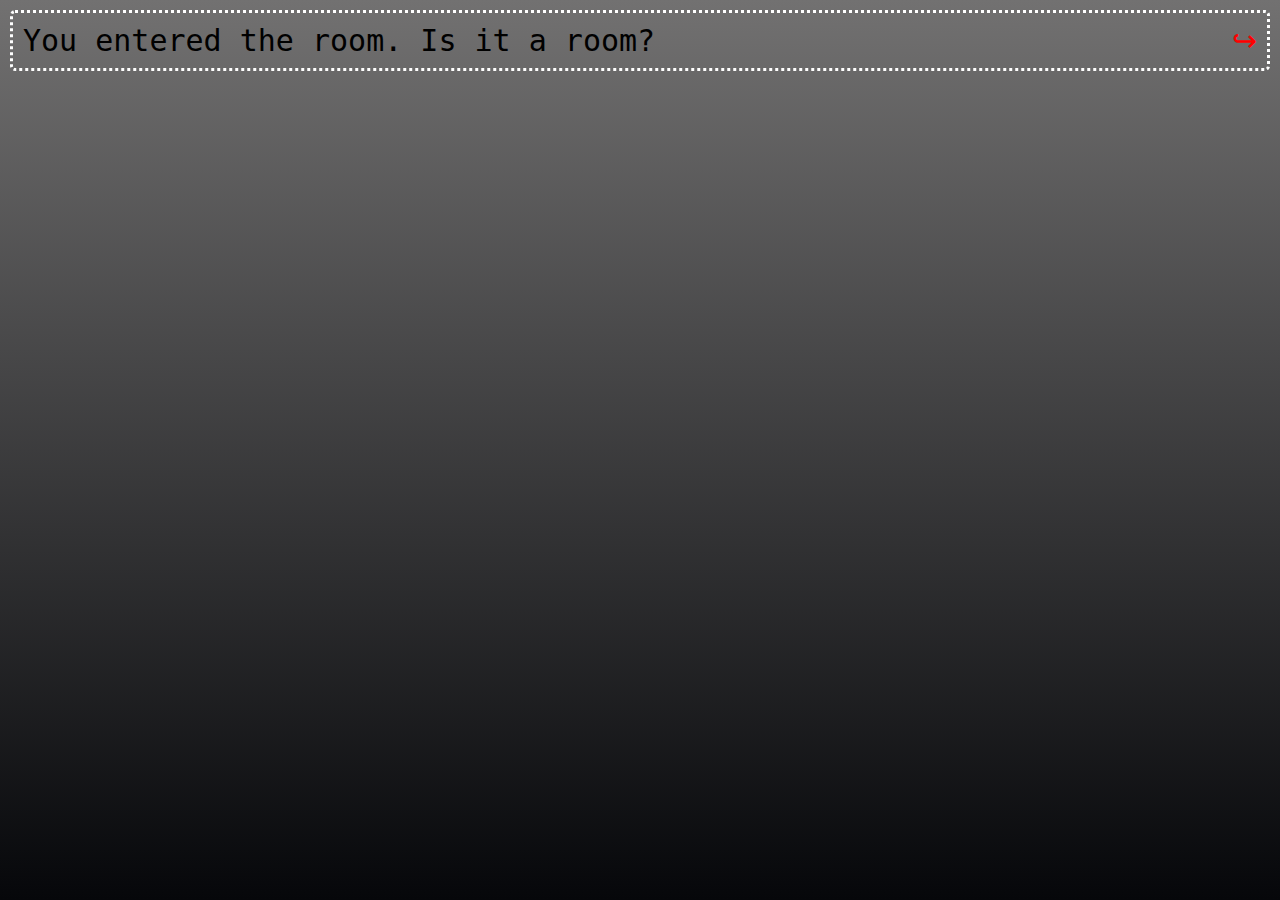
==== room.html @ ee475891 "init" ====
<!DOCTYPE html>
<html lang="en">
  <head>
    <meta charset="UTF-8" />
    <meta name="viewport" content="width=device-width, initial-scale=1.0" />
    <title>Document</title>
    <link rel="stylesheet" href="css/styles.css" />
  </head>
  <body class="room">
    <nav class="navigation">
        <p>You entered the room. Is it a room?</p>
        <a href="index.html">↪</a>
    </nav>
  </body>
</html>
---- css/styles.css ----
/* Include your fonts */

@font-face {
  font-family: "Clouds";
  src: url("../assets/fonts/APL385.woff2") format("woff2"),
    url("../assets/fonts/APL385.woff") format("woff");
  font-weight: bold;
  font-style: italic;
  font-display: swap;
}

/* Reset default styling and apply custom cursor */
* {
  padding: 0;
  margin: 0;
  box-sizing: border-box;
}

/* Basic body styling */
body {
  height: 100vh;
  background-color: lightgrey;
  background-size: 400% 400%;
  font-family: monospace;
  display: flex;
  flex-direction: column;
  font-size: 18px;
}

body.screen {
  background: linear-gradient(#06070a, #727171);
  cursor: auto;
}

body.screen p {
  color: white;
}

body.room {
  background: linear-gradient(#727171, #06070a);
  cursor: auto;
}

body.room p {
  color: black;
}

/* Navigation bar styling */
.navigation {
  border: 3px dotted white;
  margin: 10px;
  padding: 10px;
  border-radius: 5px;

  display: flex;
  justify-content: space-between;
  align-items: center;
  flex-wrap: wrap;
  gap: 20px;
}

/* Anchor link hover effects */
.navigation a {
  transition: all 200ms linear;
  font-family: "Clouds";
  text-decoration: none;
  color: red;
  font-size: 30px;
}

.navigation a:hover {
  color: blue;
  transform: rotate(5deg);
}

.navigation p {
  font-size: 30px;
  color: grey;
}

/* Text boxes container styling */
.text-boxes-wrapper {
  margin: 10px;
  margin-top: 0;

  display: flex;
  gap: 10px;
}

/* Individual text box styling */
.text-box {
  color: blue;
  padding: 10px;

  max-height: calc(100vh - 90px);
  height: min-content;
  width: 50%;
  overflow: scroll;

  border: 3px dotted white;
  border-radius: 5px;

  scrollbar-color: red white;
  scrollbar-width: thin;

  cursor: url(../assets/images/cursor.png) 128 128, auto;
}

/* Text box hover effects */
.text-box:hover {
  border: 3px solid red;
  color: red;
}

.text-box p {
  margin-bottom: 20px;
}

/* Responsive design for text boxes */
@media (max-width: 1000px) {
  .text-boxes-wrapper {
    flex-direction: column;
  }

  .text-box {
    width: 100%;
    height: auto;
  }
}

/* Form image container styling */
.form-image-wrapper {
  position: fixed;
  top: 10px;
  left: 10px;
  right: 10px;
  bottom: 10px;

  display: flex;
  align-items: center;
  justify-content: center;

  pointer-events: none;
}

/* Form image styling */
.form-image {
  width: 200px;
  animation: rotation 8s infinite ease-in-out;
}

/* Floating ball styling */
.floating-ball {
  position: absolute;
  top: 10vh;
  left: 10vw;
  width: 60px;
  height: 60px;
  background-color: white;
  border-radius: 100%;

  transform: translate(-50%, -50%);
  animation: jumping-around 15s infinite linear;
}

/* Keyframe animations */
@keyframes rotation {
  from {
    transform: rotate(0deg);
  }
  to {
    transform: rotate(360deg);
  }
}

@keyframes jumping-around {
  0% {
    top: 95vh;
    left: 5vw;
  }
  25% {
    top: 95vh;
    left: 95vw;
  }
  50% {
    top: 5vh;
    left: 95vw;
  }
  75% {
    top: 5vh;
    left: 5vw;
  }
  100% {
    top: 95vh;
    left: 5vw;
  }
}
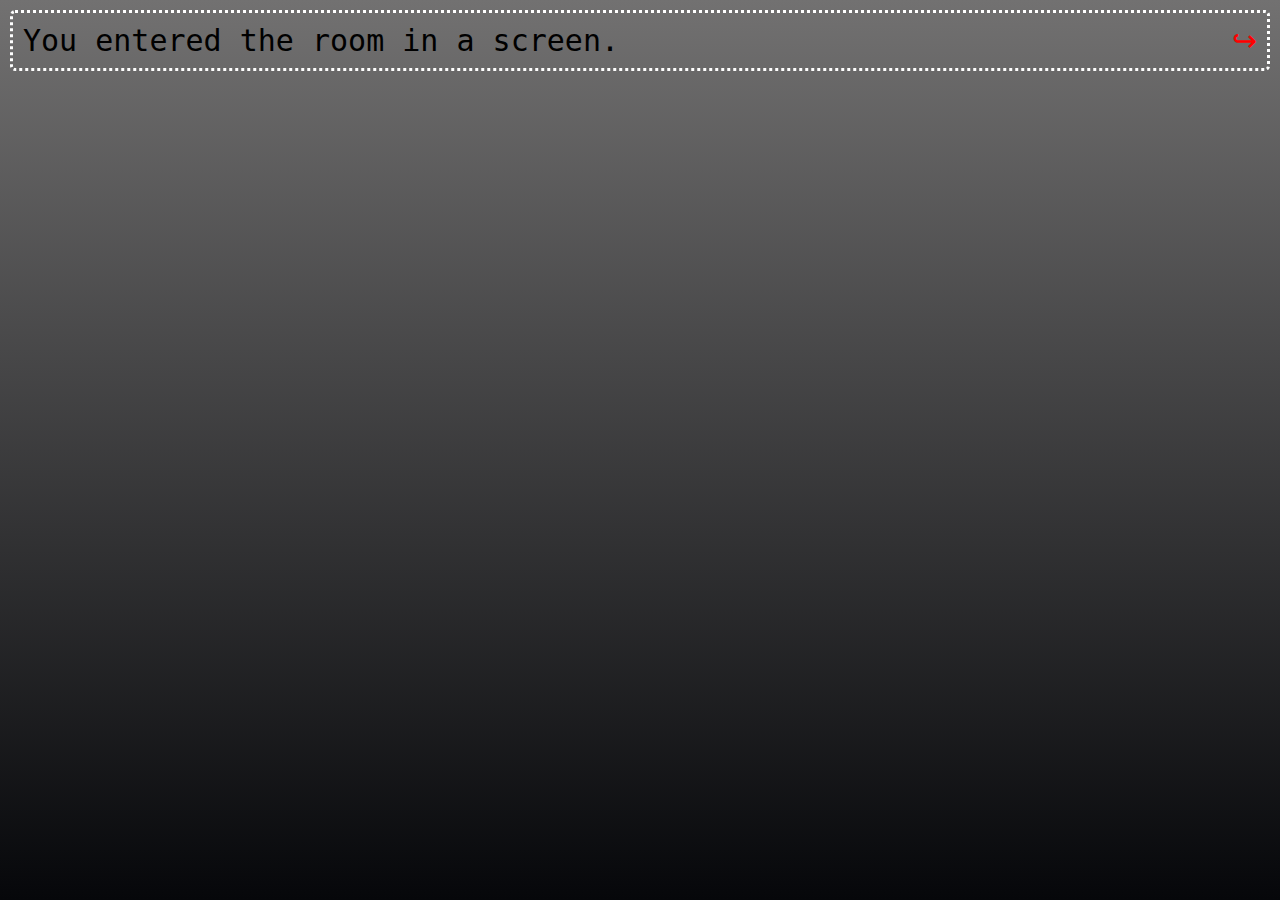
==== commit 350b00c7: "add comments" ====
--- a/room.html
+++ b/room.html
@@ -3,12 +3,12 @@
   <head>
     <meta charset="UTF-8" />
     <meta name="viewport" content="width=device-width, initial-scale=1.0" />
-    <title>Document</title>
+    <title>Room</title>
     <link rel="stylesheet" href="css/styles.css" />
   </head>
   <body class="room">
     <nav class="navigation">
-        <p>You entered the room. Is it a room?</p>
+        <p>You entered the room in a screen.</p>
         <a href="index.html">↪</a>
     </nav>
   </body>
--- a/css/styles.css
+++ b/css/styles.css
@@ -1,5 +1,5 @@
 /* Include your fonts */
-
+/* Define a custom font named "Clouds" from two different file formats for better browser compatibility. */
 @font-face {
   font-family: "Clouds";
   src: url("../assets/fonts/APL385.woff2") format("woff2"),
@@ -10,6 +10,7 @@
 }
 
 /* Reset default styling and apply custom cursor */
+/* Reset padding and margin for all elements to zero and ensure box-sizing includes padding and border in the element's total width and height. */
 * {
   padding: 0;
   margin: 0;
@@ -17,6 +18,7 @@
 }
 
 /* Basic body styling */
+/* Style the body element to take up the full viewport height, set a background color and size, and use a monospace font. */
 body {
   height: 100vh;
   background-color: lightgrey;
@@ -27,6 +29,8 @@
   font-size: 18px;
 }
 
+/* Alternate body styling for different themes */
+/* Change the background gradient, cursor style, and paragraph text color when applied to the body. */
 body.screen {
   background: linear-gradient(#06070a, #727171);
   cursor: auto;
@@ -46,6 +50,7 @@
 }
 
 /* Navigation bar styling */
+/* Style the navigation bar with a white dotted border, margins, padding, and rounded corners. Use flexbox for layout. */
 .navigation {
   border: 3px dotted white;
   margin: 10px;
@@ -60,6 +65,7 @@
 }
 
 /* Anchor link hover effects */
+/* Style the anchor links in the navigation bar with a custom font, no text decoration, red color, and a transition effect on hover. */
 .navigation a {
   transition: all 200ms linear;
   font-family: "Clouds";
@@ -68,17 +74,20 @@
   font-size: 30px;
 }
 
+/* Change the color and rotate the link slightly when hovered over. */
 .navigation a:hover {
   color: blue;
   transform: rotate(5deg);
 }
 
+/* Style the paragraph elements in the navigation bar with a grey color and larger font size. */
 .navigation p {
   font-size: 30px;
   color: grey;
 }
 
 /* Text boxes container styling */
+/* Style the container for text boxes with margins and use flexbox for layout. */
 .text-boxes-wrapper {
   margin: 10px;
   margin-top: 0;
@@ -88,6 +97,7 @@
 }
 
 /* Individual text box styling */
+/* Style individual text boxes with blue text, padding, height, width, scrollable overflow, and a dotted border with rounded corners. Customize the scrollbar and cursor. */
 .text-box {
   color: blue;
   padding: 10px;
@@ -106,17 +116,19 @@
   cursor: url(../assets/images/cursor.png) 128 128, auto;
 }
 
-/* Text box hover effects */
+/* Change the border and text color when the text box is hovered over. */
 .text-box:hover {
   border: 3px solid red;
   color: red;
 }
 
+/* Style the paragraph elements inside the text boxes with a bottom margin. */
 .text-box p {
   margin-bottom: 20px;
 }
 
 /* Responsive design for text boxes */
+/* Adjust the layout for smaller screens, stacking text boxes vertically and making them full width. */
 @media (max-width: 1000px) {
   .text-boxes-wrapper {
     flex-direction: column;
@@ -129,6 +141,7 @@
 }
 
 /* Form image container styling */
+/* Position the form image container fixed within the viewport, centered with flexbox, and make it non-interactive. */
 .form-image-wrapper {
   position: fixed;
   top: 10px;
@@ -144,12 +157,14 @@
 }
 
 /* Form image styling */
+/* Set a fixed width for the form image and apply a rotation animation. */
 .form-image {
   width: 200px;
   animation: rotation 8s infinite ease-in-out;
 }
 
 /* Floating ball styling */
+/* Position a floating ball absolutely within the viewport, size it, give it a circular shape, and apply a jumping animation. */
 .floating-ball {
   position: absolute;
   top: 10vh;
@@ -164,6 +179,7 @@
 }
 
 /* Keyframe animations */
+/* Define a rotation animation for the form image. */
 @keyframes rotation {
   from {
     transform: rotate(0deg);
@@ -173,6 +189,7 @@
   }
 }
 
+/* Define a jumping animation for the floating ball, moving it around the viewport. */
 @keyframes jumping-around {
   0% {
     top: 95vh;
